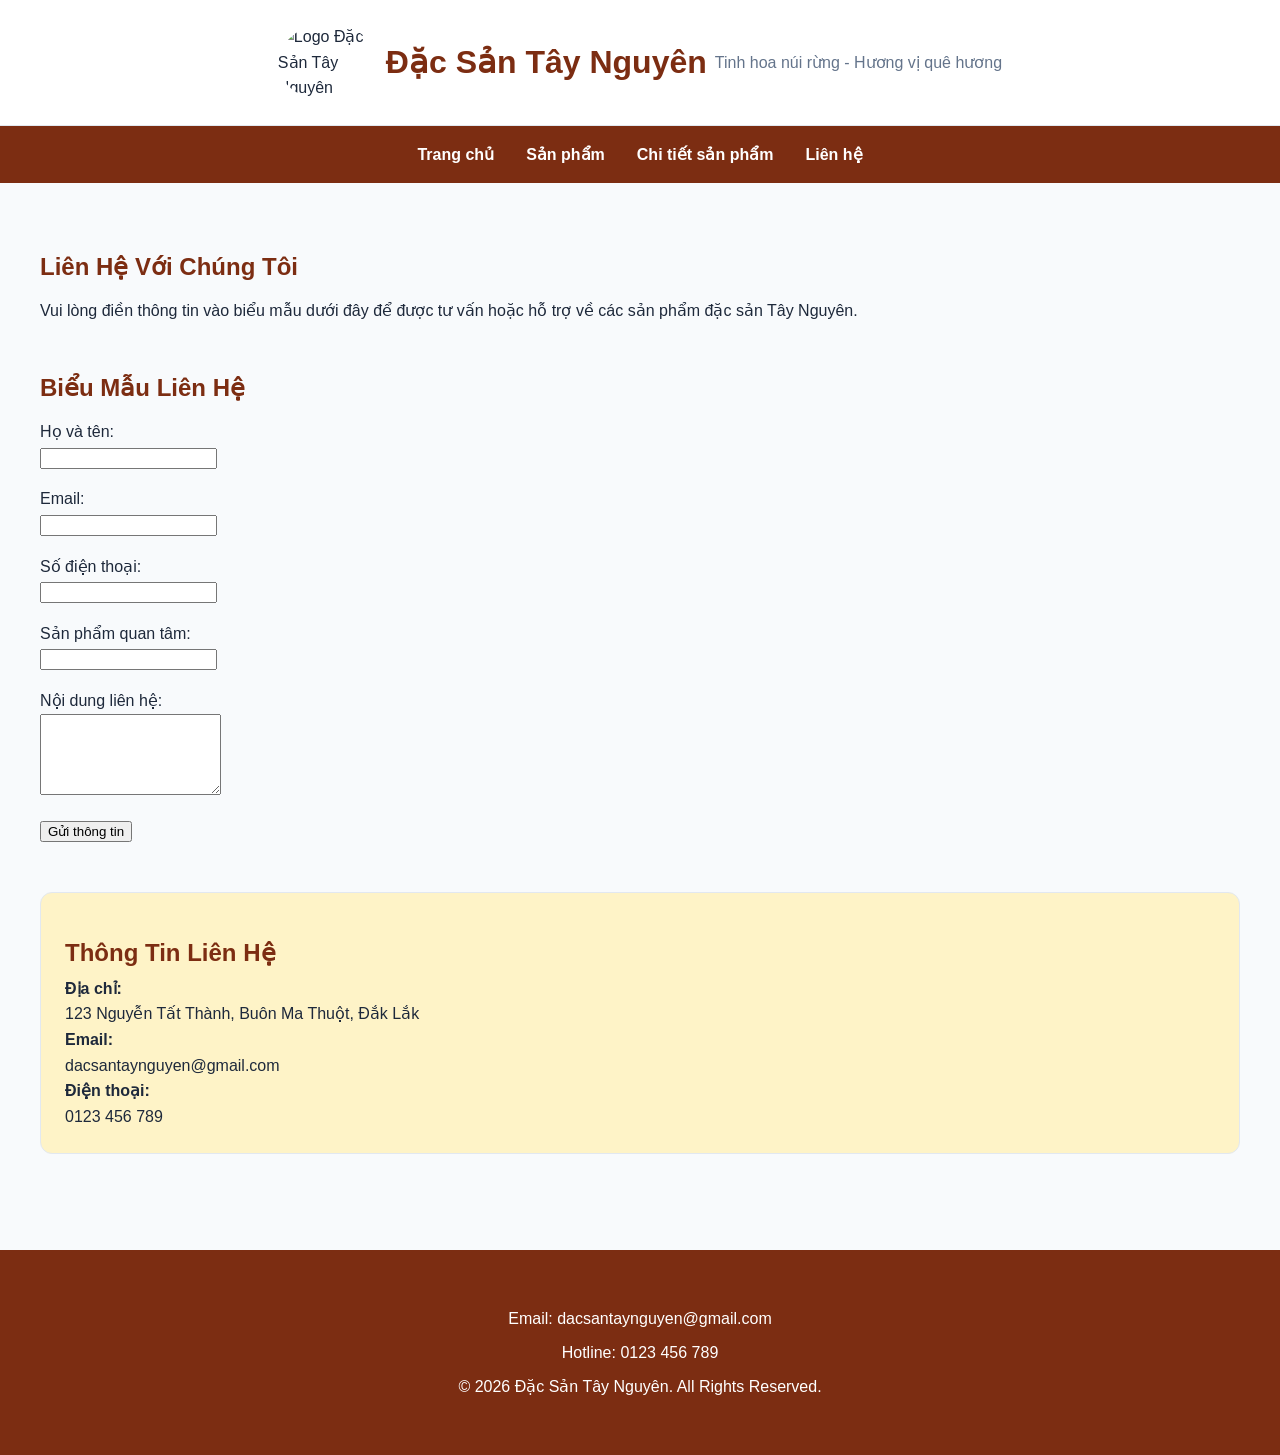
==== contact.html @ 44ef7fc2 "tạo trang thông tin liên hệ và cập nhật sửa lại các trang" ====
<!DOCTYPE html>
<html lang="vi">

<head>
    <meta charset="UTF-8">
    <meta name="viewport" content="width=device-width, initial-scale=1.0">
    <title>Liên Hệ - Đặc Sản Tây Nguyên</title>
    <meta name="description"
        content="Liên hệ tư vấn và đặt mua đặc sản Tây Nguyên chất lượng cao.">
    <link rel="stylesheet" href="css/style.css">
</head>

<body>

    <!-- Header -->
    <header>
        <img src="images/logo.png" alt="Logo Đặc Sản Tây Nguyên" width="100">
        <h1>Đặc Sản Tây Nguyên</h1>
        <p>Tinh hoa núi rừng - Hương vị quê hương</p>
    </header>

    <!-- Navigation -->
    <nav>
        <ul>
            <li><a href="index.html">Trang chủ</a></li>
            <li><a href="products.html">Sản phẩm</a></li>
            <li><a href="product-detail.html">Chi tiết sản phẩm</a></li>
            <li><a href="contact.html">Liên hệ</a></li>
        </ul>
    </nav>

    <!-- Main -->
    <main>

        <!-- Giới thiệu -->
        <section>
            <h1>Liên Hệ Với Chúng Tôi</h1>

            <p>
                Vui lòng điền thông tin vào biểu mẫu dưới đây để được tư vấn
                hoặc hỗ trợ về các sản phẩm đặc sản Tây Nguyên.
            </p>
        </section>

        <!-- Form liên hệ -->
        <section>
            <h2>Biểu Mẫu Liên Hệ</h2>

            <form action="#" method="post">

                <p>
                    <label for="fullname">Họ và tên:</label><br>
                    <input type="text" id="fullname" name="fullname" required>
                </p>

                <p>
                    <label for="email">Email:</label><br>
                    <input type="email" id="email" name="email" required>
                </p>

                <p>
                    <label for="phone">Số điện thoại:</label><br>
                    <input type="tel" id="phone" name="phone" required>
                </p>

                <p>
                    <label for="product">Sản phẩm quan tâm:</label><br>
                    <input type="text" id="product" name="product" required>
                </p>

                <p>
                    <label for="message">Nội dung liên hệ:</label><br>
                    <textarea id="message" name="message" rows="5" required></textarea>
                </p>

                <button type="submit">Gửi thông tin</button>

            </form>
        </section>

        <!-- Thông tin liên hệ -->
        <aside>
            <h2>Thông Tin Liên Hệ</h2>

            <p>
                <strong>Địa chỉ:</strong><br>
                123 Nguyễn Tất Thành, Buôn Ma Thuột, Đắk Lắk
            </p>

            <p>
                <strong>Email:</strong><br>
                dacsantaynguyen@gmail.com
            </p>

            <p>
                <strong>Điện thoại:</strong><br>
                0123 456 789
            </p>
        </aside>

    </main>

    <!-- Footer -->
    <footer>
        <p>Email: dacsantaynguyen@gmail.com</p>
        <p>Hotline: 0123 456 789</p>
        <p>&copy; 2026 Đặc Sản Tây Nguyên. All Rights Reserved.</p>
    </footer>

</body>

</html>
---- css/style.css ----
/* CSS VARIABLES - màu sắc, khoảng cách và bo góc */
:root {
    --color-primary: #7c2d12;
    --color-secondary: #16a34a;
    --color-background: #f8fafc;
    --color-surface: #ffffff;
    --color-text: #1e293b;
    --color-muted: #64748b;
    --color-border: #e2e8f0;

    --radius-md: 8px;
    --radius-lg: 12px;

    --space-sm: 8px;
    --space-md: 16px;
    --space-lg: 24px;
    --space-xl: 48px;
}


/* RESET - thiết lập kích thước phần tử */
* {
    box-sizing: border-box;
}


/* BODY - giao diện tổng thể */
body {
    margin: 0;
    font-family: Arial, Helvetica, sans-serif;
    line-height: 1.6;
    color: var(--color-text);
    background-color: var(--color-background);
}


/* HEADING - tiêu đề */
h1,
h2,
h3 {
    line-height: 1.3;
}

h1 {
    margin-bottom: var(--space-sm);
    color: var(--color-primary);
}

h2 {
    margin-bottom: var(--space-md);
    color: var(--color-primary);
}

h3 {
    margin-bottom: var(--space-sm);
}


/* IMAGE - hình ảnh */
img {
    display: block;
    max-width: 100%;
    height: auto;
}


/* LINK - liên kết */
a {
    color: var(--color-primary);
    text-decoration: none;
}

a:hover {
    color: var(--color-secondary);
}

a:focus-visible {
    outline: 2px solid var(--color-secondary);
    outline-offset: 2px;
}


/* HEADER - phần đầu trang */
header {
    display: flex;
    flex-direction: column;
    align-items: center;
    gap: var(--space-sm);

    padding: var(--space-lg) var(--space-md);

    text-align: center;
    background-color: var(--color-surface);
    border-bottom: 1px solid var(--color-border);
}

header img {
    width: 80px;
    border-radius: 50%;
}

header h1 {
    margin: 0;
}

header p {
    margin: 0;
    color: var(--color-muted);
}


/* NAVIGATION - menu điều hướng */
nav {
    background-color: var(--color-primary);
}

nav ul {
    display: flex;
    flex-direction: column;

    margin: 0;
    padding: 0;

    list-style: none;
}

nav li {
    text-align: center;
}

nav a {
    display: block;
    padding: var(--space-md);

    color: var(--color-surface);
    font-weight: bold;

    transition: background-color 0.2s ease;
}


/* HIỆU ỨNG MENU */
nav a:hover {
    color: var(--color-surface);
    background-color: var(--color-secondary);
}

nav a:focus-visible {
    color: var(--color-surface);
    background-color: var(--color-secondary);

    outline: 2px solid var(--color-surface);
    outline-offset: -2px;
}


/* MAIN - nội dung chính */
main {
    width: min(100% - 32px, 1200px);
    margin: 0 auto;
    padding: var(--space-lg) 0;
}

main > section,
main > aside {
    margin-bottom: var(--space-xl);
}


/* HERO - khu vực giới thiệu */
#hero {
    padding: var(--space-lg);

    text-align: center;

    background-color: var(--color-surface);
    border: 1px solid var(--color-border);
    border-radius: var(--radius-lg);
}

#hero img {
    width: 100%;
    margin-bottom: var(--space-md);
    border-radius: var(--radius-md);
}

#hero p {
    margin: 0;
    color: var(--color-muted);
}


/* SẢN PHẨM - bố cục danh sách */
#featured-products {
    display: grid;
    grid-template-columns: 1fr;
    gap: var(--space-lg);
}

#featured-products > h2 {
    grid-column: 1 / -1;
}


/* PRODUCT CARD - thẻ sản phẩm */
#featured-products article {
    display: flex;
    flex-direction: column;
    gap: var(--space-sm);

    padding: var(--space-md);

    background-color: var(--color-surface);
    border: 1px solid var(--color-border);
    border-radius: var(--radius-lg);

    transition:
        transform 0.2s ease,
        border-color 0.2s ease;
}


/* HIỆU ỨNG THẺ SẢN PHẨM */
#featured-products article:hover,
#featured-products article:focus-within {
    transform: translateY(-3px);
    border-color: var(--color-secondary);
}

#featured-products article h3 {
    color: var(--color-primary);
}

#featured-products article img {
    width: 100%;
    aspect-ratio: 4 / 3;
    object-fit: cover;
    border-radius: var(--radius-md);
}

#featured-products article p {
    margin: 0;
    color: var(--color-muted);
}


/* STORY - câu chuyện vùng miền */
#story {
    padding: var(--space-lg);

    background-color: var(--color-surface);
    border-left: 4px solid var(--color-secondary);
    border-radius: var(--radius-md);
}


/* ASIDE - tin nổi bật */
aside {
    padding: var(--space-lg);

    background-color: #fef3c7;
    border: 1px solid var(--color-border);
    border-radius: var(--radius-lg);
}

aside h2 {
    margin-bottom: var(--space-sm);
}

aside p {
    margin: 0;
}


/* QUALITY - cam kết chất lượng */
#quality {
    padding: var(--space-lg);

    background-color: var(--color-surface);
    border: 1px solid var(--color-border);
    border-radius: var(--radius-lg);
}

#quality ul {
    margin: 0;
    padding-left: var(--space-lg);
}

#quality li {
    margin-bottom: var(--space-sm);
}

#quality li::marker {
    color: var(--color-secondary);
}


/* FOOTER - chân trang */
footer {
    padding: var(--space-xl) var(--space-md);

    text-align: center;

    color: var(--color-surface);
    background-color: var(--color-primary);
}

footer h2 {
    color: var(--color-surface);
}

footer p {
    margin: var(--space-sm) 0;
}


/* ANIMATION - animation cơ bản */
@keyframes fade-in {
    from {
        opacity: 0;
    }

    to {
        opacity: 1;
    }
}


/* TABLET - mở rộng bố cục */
@media (min-width: 600px) {

    header {
        flex-direction: row;
        justify-content: center;
        text-align: left;
    }

    header img {
        width: 90px;
    }

    nav ul {
        flex-direction: row;
        justify-content: center;
    }

    #featured-products {
        grid-template-columns: repeat(2, 1fr);
    }
}


/* DESKTOP - mở rộng bố cục */
@media (min-width: 900px) {

    header {
        padding: var(--space-lg) var(--space-xl);
    }

    header img {
        width: 100px;
    }

    main {
        padding: var(--space-xl) 0;
    }

    #hero {
        padding: var(--space-xl);
    }

    #featured-products {
        grid-template-columns: repeat(3, 1fr);
    }

    #featured-products article {
        padding: var(--space-lg);
    }
}


/* GIẢM CHUYỂN ĐỘNG - hỗ trợ người dùng nhạy cảm với animation */
@media (prefers-reduced-motion: reduce) {

    *,
    *::before,
    *::after {
        animation: none !important;
        transition: none !important;
    }
}
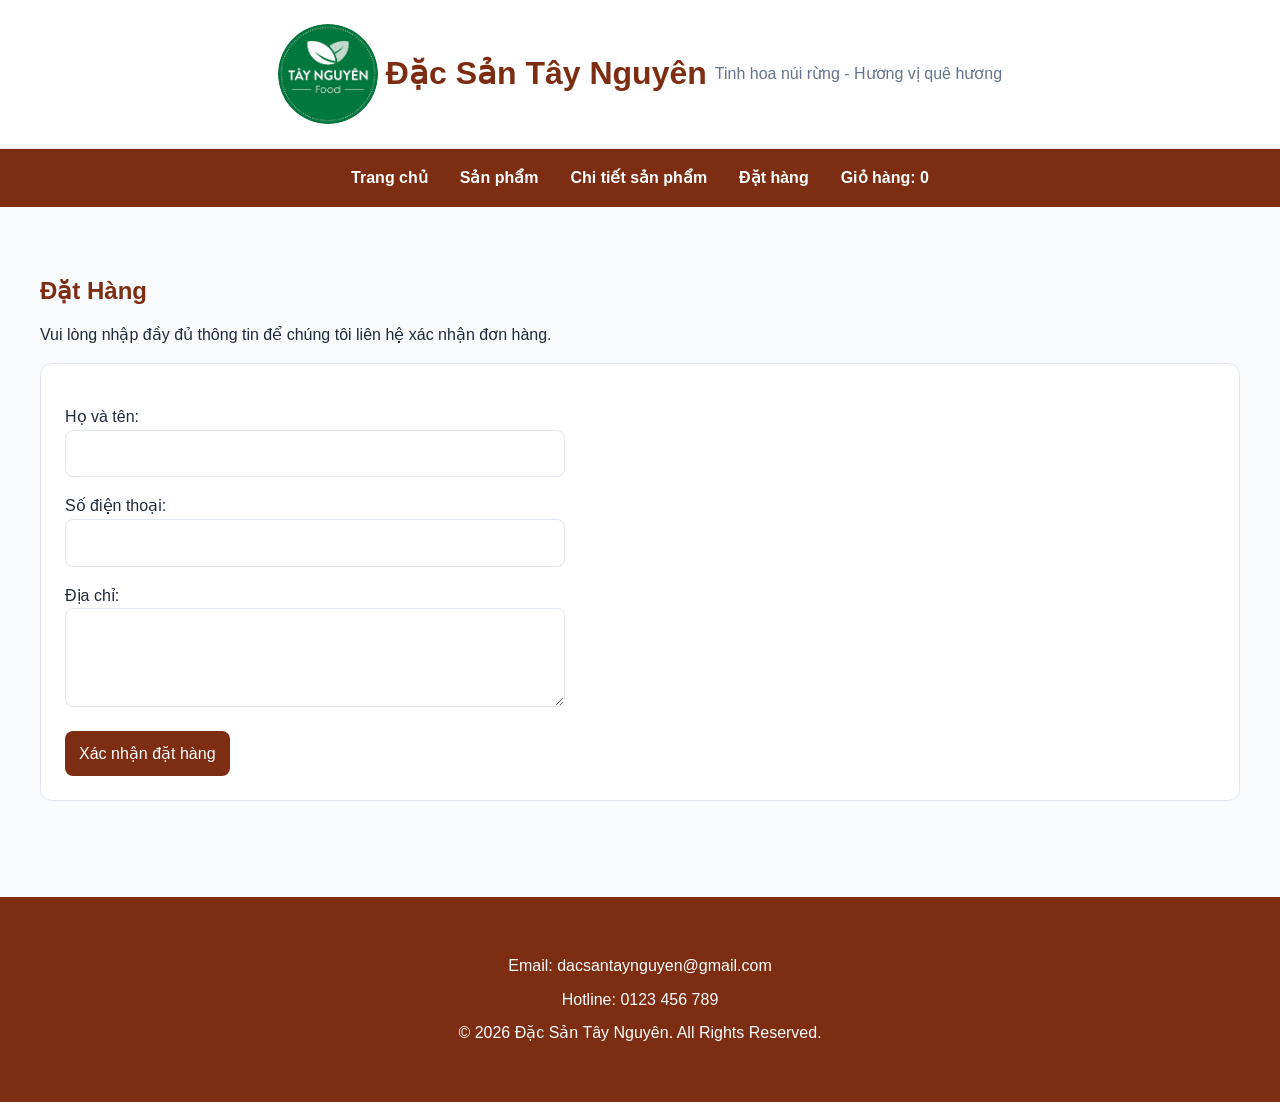
==== commit 04d7fec8: "Add JS + validation" ====
--- a/contact.html
+++ b/contact.html
@@ -1,112 +1,58 @@
 <!DOCTYPE html>
 <html lang="vi">
-
 <head>
     <meta charset="UTF-8">
     <meta name="viewport" content="width=device-width, initial-scale=1.0">
-    <title>Liên Hệ - Đặc Sản Tây Nguyên</title>
-    <meta name="description"
-        content="Liên hệ tư vấn và đặt mua đặc sản Tây Nguyên chất lượng cao.">
+    <title>Đặt Hàng - Đặc Sản Tây Nguyên</title>
+    <meta name="description" content="Đặt hàng đặc sản Tây Nguyên">
     <link rel="stylesheet" href="css/style.css">
 </head>
-
 <body>
-
-    <!-- Header -->
     <header>
-        <img src="images/logo.png" alt="Logo Đặc Sản Tây Nguyên" width="100">
+        <img src="images/logo tn2.jpg" alt="Logo Đặc Sản Tây Nguyên" width="100">
         <h1>Đặc Sản Tây Nguyên</h1>
         <p>Tinh hoa núi rừng - Hương vị quê hương</p>
     </header>
 
-    <!-- Navigation -->
     <nav>
         <ul>
             <li><a href="index.html">Trang chủ</a></li>
             <li><a href="products.html">Sản phẩm</a></li>
             <li><a href="product-detail.html">Chi tiết sản phẩm</a></li>
-            <li><a href="contact.html">Liên hệ</a></li>
+            <li><a href="contact.html">Đặt hàng</a></li>
+            <li><span class="cart-info">Giỏ hàng: <strong id="cart-count">0</strong></span></li>
         </ul>
     </nav>
 
-    <!-- Main -->
     <main>
+        <section>
+            <h1>Đặt Hàng</h1>
+            <p>Vui lòng nhập đầy đủ thông tin để chúng tôi liên hệ xác nhận đơn hàng.</p>
 
-        <!-- Giới thiệu -->
-        <section>
-            <h1>Liên Hệ Với Chúng Tôi</h1>
-
-            <p>
-                Vui lòng điền thông tin vào biểu mẫu dưới đây để được tư vấn
-                hoặc hỗ trợ về các sản phẩm đặc sản Tây Nguyên.
-            </p>
-        </section>
-
-        <!-- Form liên hệ -->
-        <section>
-            <h2>Biểu Mẫu Liên Hệ</h2>
-
-            <form action="#" method="post">
-
+            <form id="order-form" action="#" method="post">
                 <p>
                     <label for="fullname">Họ và tên:</label><br>
                     <input type="text" id="fullname" name="fullname" required>
                 </p>
-
-                <p>
-                    <label for="email">Email:</label><br>
-                    <input type="email" id="email" name="email" required>
-                </p>
-
                 <p>
                     <label for="phone">Số điện thoại:</label><br>
                     <input type="tel" id="phone" name="phone" required>
                 </p>
-
                 <p>
-                    <label for="product">Sản phẩm quan tâm:</label><br>
-                    <input type="text" id="product" name="product" required>
+                    <label for="address">Địa chỉ:</label><br>
+                    <textarea id="address" name="address" rows="3" required></textarea>
                 </p>
-
-                <p>
-                    <label for="message">Nội dung liên hệ:</label><br>
-                    <textarea id="message" name="message" rows="5" required></textarea>
-                </p>
-
-                <button type="submit">Gửi thông tin</button>
-
+                <button type="submit">Xác nhận đặt hàng</button>
             </form>
         </section>
-
-        <!-- Thông tin liên hệ -->
-        <aside>
-            <h2>Thông Tin Liên Hệ</h2>
-
-            <p>
-                <strong>Địa chỉ:</strong><br>
-                123 Nguyễn Tất Thành, Buôn Ma Thuột, Đắk Lắk
-            </p>
-
-            <p>
-                <strong>Email:</strong><br>
-                dacsantaynguyen@gmail.com
-            </p>
-
-            <p>
-                <strong>Điện thoại:</strong><br>
-                0123 456 789
-            </p>
-        </aside>
-
     </main>
 
-    <!-- Footer -->
     <footer>
         <p>Email: dacsantaynguyen@gmail.com</p>
         <p>Hotline: 0123 456 789</p>
         <p>&copy; 2026 Đặc Sản Tây Nguyên. All Rights Reserved.</p>
     </footer>
 
+    <script src="js/main.js"></script>
 </body>
-
-</html>+</html>
--- a/css/style.css
+++ b/css/style.css
@@ -388,4 +388,128 @@
         animation: none !important;
         transition: none !important;
     }
-}+}
+/* JAVASCRIPT PRODUCT LIST */
+.product-filter {
+    display: flex;
+    flex-wrap: wrap;
+    gap: var(--space-sm);
+    align-items: center;
+    padding: var(--space-md);
+    margin-top: var(--space-lg);
+    background-color: var(--color-surface);
+    border: 1px solid var(--color-border);
+    border-radius: var(--radius-lg);
+}
+
+.product-filter input,
+.product-filter select,
+#order-form input,
+#order-form textarea {
+    padding: 10px;
+    border: 1px solid var(--color-border);
+    border-radius: var(--radius-md);
+    font: inherit;
+}
+
+.product-filter input {
+    min-width: 220px;
+}
+
+.product-list {
+    display: grid;
+    grid-template-columns: 1fr;
+    gap: var(--space-lg);
+}
+
+.product-card {
+    display: flex;
+    flex-direction: column;
+    gap: var(--space-sm);
+    padding: var(--space-md);
+    background-color: var(--color-surface);
+    border: 1px solid var(--color-border);
+    border-radius: var(--radius-lg);
+}
+
+.product-card img {
+    width: 100%;
+    aspect-ratio: 4 / 3;
+    object-fit: cover;
+    border-radius: var(--radius-md);
+}
+
+.product-card h2,
+.product-card p {
+    margin: 0;
+}
+
+.product-card p {
+    color: var(--color-muted);
+}
+
+.product-actions {
+    display: flex;
+    flex-wrap: wrap;
+    gap: var(--space-sm);
+    margin-top: auto;
+}
+
+button {
+    padding: 10px 14px;
+    border: 0;
+    border-radius: var(--radius-md);
+    color: var(--color-surface);
+    background-color: var(--color-primary);
+    cursor: pointer;
+    font: inherit;
+}
+
+button:hover {
+    background-color: var(--color-secondary);
+}
+
+.cart-info {
+    display: block;
+    padding: var(--space-md);
+    color: var(--color-surface);
+    font-weight: bold;
+}
+
+.detail-image {
+    width: min(100%, 450px);
+    margin-bottom: var(--space-lg);
+    border-radius: var(--radius-md);
+}
+
+#product-detail article,
+#order-form {
+    padding: var(--space-lg);
+    background-color: var(--color-surface);
+    border: 1px solid var(--color-border);
+    border-radius: var(--radius-lg);
+}
+
+#order-form input,
+#order-form textarea {
+    width: min(100%, 500px);
+}
+
+.no-result {
+    padding: var(--space-lg);
+    background-color: var(--color-surface);
+    border: 1px solid var(--color-border);
+    border-radius: var(--radius-lg);
+}
+
+@media (min-width: 600px) {
+    .product-list {
+        grid-template-columns: repeat(2, 1fr);
+    }
+}
+
+@media (min-width: 900px) {
+    .product-list {
+        grid-template-columns: repeat(3, 1fr);
+    }
+}
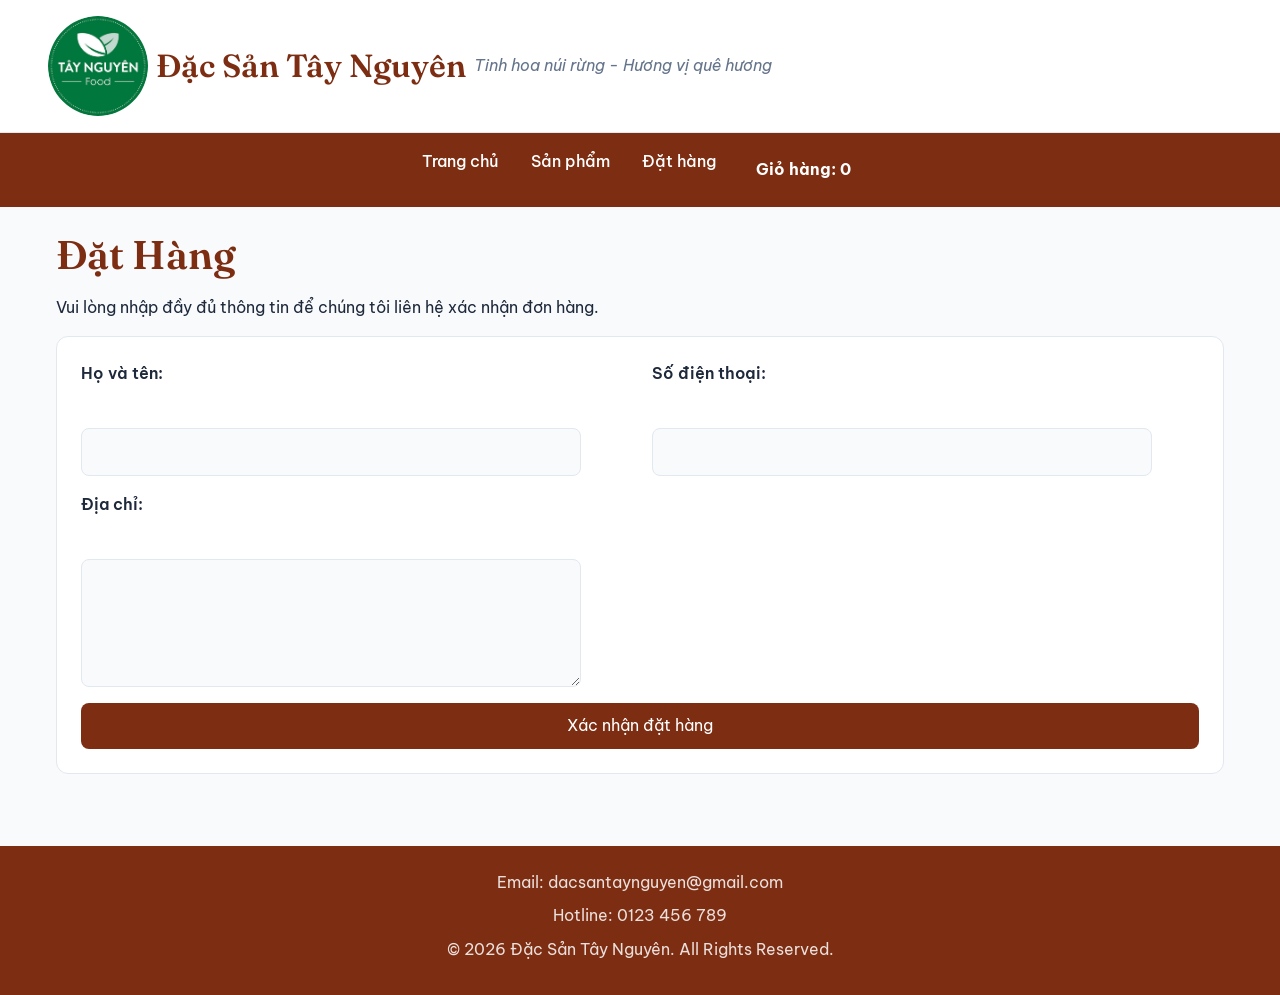
==== commit f8dde6f6: "Sửa navbar" ====
--- a/contact.html
+++ b/contact.html
@@ -18,7 +18,6 @@
         <ul>
             <li><a href="index.html">Trang chủ</a></li>
             <li><a href="products.html">Sản phẩm</a></li>
-            <li><a href="product-detail.html">Chi tiết sản phẩm</a></li>
             <li><a href="contact.html">Đặt hàng</a></li>
             <li><span class="cart-info">Giỏ hàng: <strong id="cart-count">0</strong></span></li>
         </ul>
--- a/css/style.css
+++ b/css/style.css
@@ -1,4 +1,11 @@
-/* CSS VARIABLES - màu sắc, khoảng cách và bo góc */
+/* ==========================================================================
+   Đặc Sản Tây Nguyên — style.css
+   Base stylesheet: tokens, reset, typography, header, nav, hero,
+   product cards, forms, footer. Mobile-first; see min-width queries.
+   ========================================================================== */
+
+@import url('https://fonts.googleapis.com/css2?family=Fraunces:opsz,wght@9..144,500;9..144,600;9..144,700&family=Be+Vietnam+Pro:wght@400;500;600;700&display=swap');
+
 :root {
     --color-primary: #7c2d12;
     --color-secondary: #16a34a;
@@ -15,63 +22,85 @@
     --space-md: 16px;
     --space-lg: 24px;
     --space-xl: 48px;
-}
-
-
-/* RESET - thiết lập kích thước phần tử */
-* {
+
+    --font-heading: 'Fraunces', Georgia, 'Times New Roman', serif;
+    --font-body: 'Be Vietnam Pro', -apple-system, BlinkMacSystemFont, 'Segoe UI', sans-serif;
+
+    --ease-standard: cubic-bezier(0.4, 0, 0.2, 1);
+}
+
+/* --------------------------------------------------------------------
+   Reset & box model
+   -------------------------------------------------------------------- */
+*,
+*::before,
+*::after {
     box-sizing: border-box;
 }
 
-
-/* BODY - giao diện tổng thể */
+html {
+    scroll-behavior: smooth;
+}
+
 body {
     margin: 0;
-    font-family: Arial, Helvetica, sans-serif;
+    background-color: var(--color-background);
+    color: var(--color-text);
+    font-family: var(--font-body);
+    font-size: 16px;
     line-height: 1.6;
+    -webkit-font-smoothing: antialiased;
+}
+
+/* --------------------------------------------------------------------
+   Typography
+   -------------------------------------------------------------------- */
+h1, h2, h3, h4 {
+    font-family: var(--font-heading);
+    color: var(--color-primary);
+    line-height: 1.2;
+    margin: 0 0 var(--space-md);
+    font-weight: 600;
+}
+
+h1 { font-size: clamp(1.75rem, 4vw, 2.5rem); }
+h2 { font-size: clamp(1.35rem, 3vw, 1.75rem); }
+h3 { font-size: 1.1rem; }
+
+p {
+    margin: 0 0 var(--space-md);
+    max-width: 68ch;
     color: var(--color-text);
-    background-color: var(--color-background);
-}
-
-
-/* HEADING - tiêu đề */
-h1,
-h2,
-h3 {
-    line-height: 1.3;
-}
-
-h1 {
-    margin-bottom: var(--space-sm);
-    color: var(--color-primary);
-}
-
-h2 {
-    margin-bottom: var(--space-md);
-    color: var(--color-primary);
-}
-
-h3 {
-    margin-bottom: var(--space-sm);
-}
-
-
-/* IMAGE - hình ảnh */
+}
+
+ul {
+    padding-left: 1.1em;
+}
+
+/* --------------------------------------------------------------------
+   Images
+   -------------------------------------------------------------------- */
 img {
-    display: block;
     max-width: 100%;
     height: auto;
-}
-
-
-/* LINK - liên kết */
+    display: block;
+    border-radius: var(--radius-md);
+}
+
+/* --------------------------------------------------------------------
+   Links
+   -------------------------------------------------------------------- */
 a {
     color: var(--color-primary);
     text-decoration: none;
-}
-
-a:hover {
+    font-weight: 600;
+    transition: color 0.2s var(--ease-standard);
+}
+
+a:hover,
+a:focus-visible {
     color: var(--color-secondary);
+    text-decoration: underline;
 }
 
 a:focus-visible {
@@ -79,86 +108,143 @@
     outline-offset: 2px;
 }
 
-
-/* HEADER - phần đầu trang */
+/* --------------------------------------------------------------------
+   Buttons
+   -------------------------------------------------------------------- */
+button,
+.btn {
+    display: inline-flex;
+    align-items: center;
+    justify-content: center;
+    gap: var(--space-sm);
+    padding: 0.75em 1.5em;
+    border: 2px solid var(--color-primary);
+    border-radius: var(--radius-md);
+    background-color: var(--color-primary);
+    color: #fff;
+    font-family: var(--font-body);
+    font-size: 0.95rem;
+    font-weight: 600;
+    cursor: pointer;
+    transition: transform 0.15s var(--ease-standard),
+                background-color 0.2s var(--ease-standard),
+                box-shadow 0.2s var(--ease-standard);
+}
+
+button:hover,
+.btn:hover {
+    background-color: #601f0c;
+    transform: translateY(-2px);
+    box-shadow: 0 6px 14px rgba(124, 45, 18, 0.25);
+}
+
+button:focus-visible,
+.btn:focus-visible {
+    outline: 3px solid var(--color-secondary);
+    outline-offset: 2px;
+}
+
+button:active,
+.btn:active {
+    transform: translateY(0);
+}
+
+button + button {
+    margin-left: 0;
+}
+
+/* --------------------------------------------------------------------
+   Header (Flexbox)
+   -------------------------------------------------------------------- */
 header {
     display: flex;
     flex-direction: column;
     align-items: center;
     gap: var(--space-sm);
-
+    text-align: center;
     padding: var(--space-lg) var(--space-md);
-
-    text-align: center;
     background-color: var(--color-surface);
     border-bottom: 1px solid var(--color-border);
 }
 
 header img {
-    width: 80px;
     border-radius: 50%;
 }
 
 header h1 {
     margin: 0;
+    font-size: clamp(1.5rem, 5vw, 2rem);
 }
 
 header p {
     margin: 0;
     color: var(--color-muted);
-}
-
-
-/* NAVIGATION - menu điều hướng */
+    font-style: italic;
+}
+
+@media (min-width: 700px) {
+    header {
+        flex-direction: row;
+        text-align: left;
+        justify-content: flex-start;
+        padding: var(--space-md) var(--space-xl);
+    }
+}
+
+/* --------------------------------------------------------------------
+   Navigation (Flexbox)
+   -------------------------------------------------------------------- */
 nav {
     background-color: var(--color-primary);
 }
 
 nav ul {
+    list-style: none;
+    margin: 0;
+    padding: var(--space-sm) var(--space-md);
     display: flex;
     flex-direction: column;
-
-    margin: 0;
-    padding: 0;
-
-    list-style: none;
-}
-
-nav li {
-    text-align: center;
+    gap: var(--space-sm);
 }
 
 nav a {
     display: block;
-    padding: var(--space-md);
-
-    color: var(--color-surface);
-    font-weight: bold;
-
-    transition: background-color 0.2s ease;
-}
-
-
-/* HIỆU ỨNG MENU */
-nav a:hover {
-    color: var(--color-surface);
-    background-color: var(--color-secondary);
-}
-
+    color: #fff;
+    font-weight: 500;
+    padding: var(--space-sm);
+    border-radius: var(--radius-md);
+    transition: background-color 0.2s var(--ease-standard);
+}
+
+nav a:hover,
 nav a:focus-visible {
-    color: var(--color-surface);
-    background-color: var(--color-secondary);
-
-    outline: 2px solid var(--color-surface);
+    background-color: rgba(255, 255, 255, 0.15);
+    color: #fff;
+    text-decoration: none;
+}
+
+nav a:focus-visible {
+    outline: 2px solid #fff;
     outline-offset: -2px;
 }
 
-
-/* MAIN - nội dung chính */
+@media (min-width: 700px) {
+    nav ul {
+        flex-direction: row;
+        justify-content: center;
+        gap: var(--space-md);
+        padding: var(--space-sm) var(--space-xl);
+    }
+}
+
+/* --------------------------------------------------------------------
+   Main layout wrapper
+   -------------------------------------------------------------------- */
 main {
-    width: min(100% - 32px, 1200px);
+    display: block;
+    max-width: 1200px;
     margin: 0 auto;
-    padding: var(--space-lg) 0;
+    padding: var(--space-lg) var(--space-md);
 }
 
 main > section,
@@ -166,31 +252,37 @@
     margin-bottom: var(--space-xl);
 }
 
-
-/* HERO - khu vực giới thiệu */
+/* --------------------------------------------------------------------
+   Hero section
+   -------------------------------------------------------------------- */
 #hero {
+    background-color: var(--color-surface);
+    border-radius: var(--radius-lg);
     padding: var(--space-lg);
-
     text-align: center;
-
-    background-color: var(--color-surface);
-    border: 1px solid var(--color-border);
-    border-radius: var(--radius-lg);
+    animation: fade-in-up 0.6s var(--ease-standard) both;
 }
 
 #hero img {
-    width: 100%;
-    margin-bottom: var(--space-md);
-    border-radius: var(--radius-md);
+    margin: var(--space-md) auto;
+    border-radius: var(--radius-lg);
 }
 
 #hero p {
-    margin: 0;
+    margin: var(--space-md) auto 0;
     color: var(--color-muted);
 }
 
-
-/* SẢN PHẨM - bố cục danh sách */
+@media (min-width: 700px) {
+    #hero {
+        padding: var(--space-xl);
+    }
+}
+
+/* --------------------------------------------------------------------
+   Featured products / product cards
+   -------------------------------------------------------------------- */
+
 #featured-products {
     display: grid;
     grid-template-columns: 1fr;
@@ -201,192 +293,186 @@
     grid-column: 1 / -1;
 }
 
-
-/* PRODUCT CARD - thẻ sản phẩm */
 #featured-products article {
     display: flex;
     flex-direction: column;
     gap: var(--space-sm);
 
+    background-color: var(--color-surface);
+    border: 1px solid var(--color-border);
+    border-radius: var(--radius-lg);
     padding: var(--space-md);
 
-    background-color: var(--color-surface);
-    border: 1px solid var(--color-border);
-    border-radius: var(--radius-lg);
-
     transition:
-        transform 0.2s ease,
-        border-color 0.2s ease;
-}
-
-
-/* HIỆU ỨNG THẺ SẢN PHẨM */
+        transform 0.2s var(--ease-standard),
+        box-shadow 0.2s var(--ease-standard);
+}
+
 #featured-products article:hover,
 #featured-products article:focus-within {
-    transform: translateY(-3px);
-    border-color: var(--color-secondary);
-}
-
-#featured-products article h3 {
-    color: var(--color-primary);
+    transform: translateY(-4px);
+    box-shadow: 0 10px 24px rgba(30, 41, 59, 0.1);
 }
 
 #featured-products article img {
     width: 100%;
     aspect-ratio: 4 / 3;
     object-fit: cover;
-    border-radius: var(--radius-md);
-}
-
-#featured-products article p {
+}
+
+
+/* Tablet */
+
+@media (min-width: 640px) {
+    #featured-products {
+        grid-template-columns: repeat(3, minmax(0, 1fr));
+    }
+}
+
+/* --------------------------------------------------------------------
+   Story section
+   -------------------------------------------------------------------- */
+#story {
+    background-color: var(--color-surface);
+    border: 1px solid var(--color-border);
+    border-left: 4px solid var(--color-secondary);
+    border-radius: var(--radius-lg);
+    padding: var(--space-lg);
+}
+
+#story p {
+    max-width: none;
+    margin-bottom: 0;
+    color: var(--color-muted);
+}
+
+/* --------------------------------------------------------------------
+   Aside / news badge
+   -------------------------------------------------------------------- */
+aside {
+    background-color: #ecfdf5;
+    border: 1px solid var(--color-secondary);
+    border-radius: var(--radius-lg);
+    padding: var(--space-md);
+}
+
+/* --------------------------------------------------------------------
+   Forms
+   -------------------------------------------------------------------- */
+form {
+    display: flex;
+    flex-direction: column;
+    gap: var(--space-md);
+    background-color: var(--color-surface);
+    border: 1px solid var(--color-border);
+    border-radius: var(--radius-lg);
+    padding: var(--space-lg);
+}
+
+form p {
+    max-width: none;
     margin: 0;
-    color: var(--color-muted);
-}
-
-
-/* STORY - câu chuyện vùng miền */
-#story {
-    padding: var(--space-lg);
-
-    background-color: var(--color-surface);
-    border-left: 4px solid var(--color-secondary);
-    border-radius: var(--radius-md);
-}
-
-
-/* ASIDE - tin nổi bật */
-aside {
-    padding: var(--space-lg);
-
-    background-color: #fef3c7;
-    border: 1px solid var(--color-border);
-    border-radius: var(--radius-lg);
-}
-
-aside h2 {
-    margin-bottom: var(--space-sm);
-}
-
-aside p {
-    margin: 0;
-}
-
-
-/* QUALITY - cam kết chất lượng */
-#quality {
-    padding: var(--space-lg);
-
-    background-color: var(--color-surface);
-    border: 1px solid var(--color-border);
-    border-radius: var(--radius-lg);
-}
-
-#quality ul {
-    margin: 0;
-    padding-left: var(--space-lg);
-}
-
-#quality li {
-    margin-bottom: var(--space-sm);
-}
-
-#quality li::marker {
-    color: var(--color-secondary);
-}
-
-
-/* FOOTER - chân trang */
+    display: flex;
+    flex-direction: column;
+    gap: var(--space-sm);
+}
+
+label {
+    font-weight: 600;
+    color: var(--color-text);
+}
+
+input,
+textarea {
+    font-family: var(--font-body);
+    font-size: 1rem;
+    padding: 0.7em 0.9em;
+    border: 1px solid var(--color-border);
+    border-radius: var(--radius-md);
+    background-color: var(--color-background);
+    color: var(--color-text);
+    transition: border-color 0.2s var(--ease-standard),
+                box-shadow 0.2s var(--ease-standard);
+}
+
+input:focus,
+textarea:focus {
+    outline: none;
+    border-color: var(--color-secondary);
+    box-shadow: 0 0 0 3px rgba(22, 163, 74, 0.2);
+}
+
+textarea {
+    resize: vertical;
+    min-height: 8em;
+}
+
+form button {
+    align-self: flex-start;
+}
+
+@media (min-width: 700px) {
+    form {
+        display: grid;
+        grid-template-columns: 1fr 1fr;
+        gap: var(--space-md) var(--space-lg);
+    }
+
+    form p:has(textarea),
+    form button {
+        grid-column: 1 / -1;
+    }
+}
+
+/* --------------------------------------------------------------------
+   Footer
+   -------------------------------------------------------------------- */
 footer {
-    padding: var(--space-xl) var(--space-md);
-
+    background-color: var(--color-primary);
+    color: #fff;
     text-align: center;
-
-    color: var(--color-surface);
-    background-color: var(--color-primary);
+    padding: var(--space-lg) var(--space-md);
+}
+
+footer p {
+    max-width: none;
+    margin: 0 0 var(--space-sm);
+    color: rgba(255, 255, 255, 0.85);
 }
 
 footer h2 {
-    color: var(--color-surface);
-}
-
-footer p {
-    margin: var(--space-sm) 0;
-}
-
-
-/* ANIMATION - animation cơ bản */
-@keyframes fade-in {
+    color: #fff;
+}
+
+/* --------------------------------------------------------------------
+   Animation
+   -------------------------------------------------------------------- */
+@keyframes fade-in-up {
     from {
         opacity: 0;
-    }
-
+        transform: translateY(16px);
+    }
     to {
         opacity: 1;
-    }
-}
-
-
-/* TABLET - mở rộng bố cục */
-@media (min-width: 600px) {
-
-    header {
-        flex-direction: row;
-        justify-content: center;
-        text-align: left;
-    }
-
-    header img {
-        width: 90px;
-    }
-
-    nav ul {
-        flex-direction: row;
-        justify-content: center;
-    }
-
-    #featured-products {
-        grid-template-columns: repeat(2, 1fr);
-    }
-}
-
-
-/* DESKTOP - mở rộng bố cục */
-@media (min-width: 900px) {
-
-    header {
-        padding: var(--space-lg) var(--space-xl);
-    }
-
-    header img {
-        width: 100px;
-    }
-
-    main {
-        padding: var(--space-xl) 0;
-    }
-
-    #hero {
-        padding: var(--space-xl);
-    }
-
-    #featured-products {
-        grid-template-columns: repeat(3, 1fr);
-    }
-
-    #featured-products article {
-        padding: var(--space-lg);
-    }
-}
-
-
-/* GIẢM CHUYỂN ĐỘNG - hỗ trợ người dùng nhạy cảm với animation */
+        transform: translateY(0);
+    }
+}
+
+/* --------------------------------------------------------------------
+   Reduced motion
+   -------------------------------------------------------------------- */
 @media (prefers-reduced-motion: reduce) {
+    html {
+        scroll-behavior: auto;
+    }
 
     *,
     *::before,
     *::after {
-        animation: none !important;
-        transition: none !important;
+        animation-duration: 0.001ms !important;
+        animation-iteration-count: 1 !important;
+        transition-duration: 0.001ms !important;
+        scroll-behavior: auto !important;
     }
 }
 /* JAVASCRIPT PRODUCT LIST */
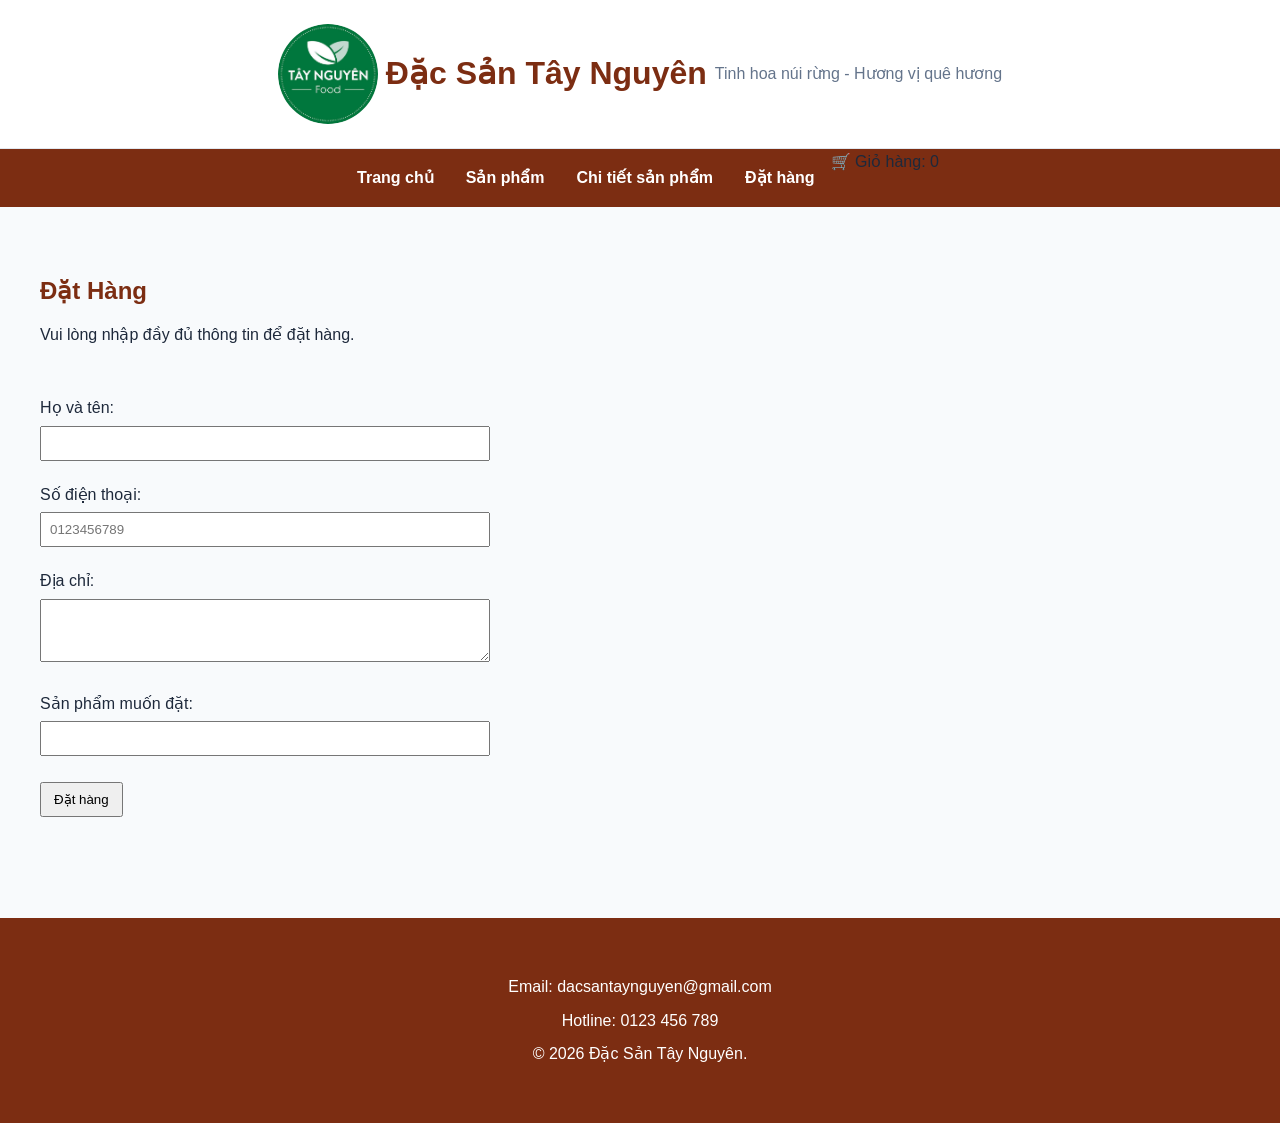
==== commit 66a85fe8: "Sửa thành thuần JS (no JSON)" ====
--- a/contact.html
+++ b/contact.html
@@ -4,54 +4,57 @@
     <meta charset="UTF-8">
     <meta name="viewport" content="width=device-width, initial-scale=1.0">
     <title>Đặt Hàng - Đặc Sản Tây Nguyên</title>
-    <meta name="description" content="Đặt hàng đặc sản Tây Nguyên">
     <link rel="stylesheet" href="css/style.css">
 </head>
 <body>
-    <header>
-        <img src="images/logo tn2.jpg" alt="Logo Đặc Sản Tây Nguyên" width="100">
-        <h1>Đặc Sản Tây Nguyên</h1>
-        <p>Tinh hoa núi rừng - Hương vị quê hương</p>
-    </header>
+<header>
+    <img src="images/logo tn2.jpg" alt="Logo Đặc Sản Tây Nguyên" width="100">
+    <h1>Đặc Sản Tây Nguyên</h1>
+    <p>Tinh hoa núi rừng - Hương vị quê hương</p>
+</header>
+<nav>
+    <ul>
+        <li><a href="index.html">Trang chủ</a></li>
+        <li><a href="products.html">Sản phẩm</a></li>
+        <li><a href="product-detail.html">Chi tiết sản phẩm</a></li>
+        <li><a href="contact.html">Đặt hàng</a></li>
+        <li>🛒 Giỏ hàng: <span id="cart-count">0</span></li>
+    </ul>
+</nav>
+<main>
+    <section>
+        <h1>Đặt Hàng</h1>
+        <p>Vui lòng nhập đầy đủ thông tin để đặt hàng.</p>
+    </section>
 
-    <nav>
-        <ul>
-            <li><a href="index.html">Trang chủ</a></li>
-            <li><a href="products.html">Sản phẩm</a></li>
-            <li><a href="contact.html">Đặt hàng</a></li>
-            <li><span class="cart-info">Giỏ hàng: <strong id="cart-count">0</strong></span></li>
-        </ul>
-    </nav>
-
-    <main>
-        <section>
-            <h1>Đặt Hàng</h1>
-            <p>Vui lòng nhập đầy đủ thông tin để chúng tôi liên hệ xác nhận đơn hàng.</p>
-
-            <form id="order-form" action="#" method="post">
-                <p>
-                    <label for="fullname">Họ và tên:</label><br>
-                    <input type="text" id="fullname" name="fullname" required>
-                </p>
-                <p>
-                    <label for="phone">Số điện thoại:</label><br>
-                    <input type="tel" id="phone" name="phone" required>
-                </p>
-                <p>
-                    <label for="address">Địa chỉ:</label><br>
-                    <textarea id="address" name="address" rows="3" required></textarea>
-                </p>
-                <button type="submit">Xác nhận đặt hàng</button>
-            </form>
-        </section>
-    </main>
-
-    <footer>
-        <p>Email: dacsantaynguyen@gmail.com</p>
-        <p>Hotline: 0123 456 789</p>
-        <p>&copy; 2026 Đặc Sản Tây Nguyên. All Rights Reserved.</p>
-    </footer>
-
-    <script src="js/main.js"></script>
+    <section>
+        <form id="order-form">
+            <p>
+                <label for="fullname">Họ và tên:</label><br>
+                <input type="text" id="fullname" name="fullname">
+            </p>
+            <p>
+                <label for="phone">Số điện thoại:</label><br>
+                <input type="tel" id="phone" name="phone" placeholder="0123456789">
+            </p>
+            <p>
+                <label for="address">Địa chỉ:</label><br>
+                <textarea id="address" name="address" rows="3"></textarea>
+            </p>
+            <p>
+                <label for="product">Sản phẩm muốn đặt:</label><br>
+                <input type="text" id="product" name="product">
+            </p>
+            <button type="submit">Đặt hàng</button>
+            <p id="form-message"></p>
+        </form>
+    </section>
+</main>
+<footer>
+    <p>Email: dacsantaynguyen@gmail.com</p>
+    <p>Hotline: 0123 456 789</p>
+    <p>&copy; 2026 Đặc Sản Tây Nguyên.</p>
+</footer>
+<script src="js/main.js"></script>
 </body>
 </html>
--- a/css/style.css
+++ b/css/style.css
@@ -1,11 +1,4 @@
-/* ==========================================================================
-   Đặc Sản Tây Nguyên — style.css
-   Base stylesheet: tokens, reset, typography, header, nav, hero,
-   product cards, forms, footer. Mobile-first; see min-width queries.
-   ========================================================================== */
-
-@import url('https://fonts.googleapis.com/css2?family=Fraunces:opsz,wght@9..144,500;9..144,600;9..144,700&family=Be+Vietnam+Pro:wght@400;500;600;700&display=swap');
-
+/* CSS VARIABLES - màu sắc, khoảng cách và bo góc */
 :root {
     --color-primary: #7c2d12;
     --color-secondary: #16a34a;
@@ -22,85 +15,63 @@
     --space-md: 16px;
     --space-lg: 24px;
     --space-xl: 48px;
-
-    --font-heading: 'Fraunces', Georgia, 'Times New Roman', serif;
-    --font-body: 'Be Vietnam Pro', -apple-system, BlinkMacSystemFont, 'Segoe UI', sans-serif;
-
-    --ease-standard: cubic-bezier(0.4, 0, 0.2, 1);
-}
-
-/* --------------------------------------------------------------------
-   Reset & box model
-   -------------------------------------------------------------------- */
-*,
-*::before,
-*::after {
+}
+
+
+/* RESET - thiết lập kích thước phần tử */
+* {
     box-sizing: border-box;
 }
 
-html {
-    scroll-behavior: smooth;
-}
-
+
+/* BODY - giao diện tổng thể */
 body {
     margin: 0;
+    font-family: Arial, Helvetica, sans-serif;
+    line-height: 1.6;
+    color: var(--color-text);
     background-color: var(--color-background);
-    color: var(--color-text);
-    font-family: var(--font-body);
-    font-size: 16px;
-    line-height: 1.6;
-    -webkit-font-smoothing: antialiased;
-}
-
-/* --------------------------------------------------------------------
-   Typography
-   -------------------------------------------------------------------- */
-h1, h2, h3, h4 {
-    font-family: var(--font-heading);
+}
+
+
+/* HEADING - tiêu đề */
+h1,
+h2,
+h3 {
+    line-height: 1.3;
+}
+
+h1 {
+    margin-bottom: var(--space-sm);
     color: var(--color-primary);
-    line-height: 1.2;
-    margin: 0 0 var(--space-md);
-    font-weight: 600;
-}
-
-h1 { font-size: clamp(1.75rem, 4vw, 2.5rem); }
-h2 { font-size: clamp(1.35rem, 3vw, 1.75rem); }
-h3 { font-size: 1.1rem; }
-
-p {
-    margin: 0 0 var(--space-md);
-    max-width: 68ch;
-    color: var(--color-text);
-}
-
-ul {
-    padding-left: 1.1em;
-}
-
-/* --------------------------------------------------------------------
-   Images
-   -------------------------------------------------------------------- */
+}
+
+h2 {
+    margin-bottom: var(--space-md);
+    color: var(--color-primary);
+}
+
+h3 {
+    margin-bottom: var(--space-sm);
+}
+
+
+/* IMAGE - hình ảnh */
 img {
+    display: block;
     max-width: 100%;
     height: auto;
-    display: block;
-    border-radius: var(--radius-md);
-}
-
-/* --------------------------------------------------------------------
-   Links
-   -------------------------------------------------------------------- */
+}
+
+
+/* LINK - liên kết */
 a {
     color: var(--color-primary);
     text-decoration: none;
-    font-weight: 600;
-    transition: color 0.2s var(--ease-standard);
-}
-
-a:hover,
-a:focus-visible {
+}
+
+a:hover {
     color: var(--color-secondary);
-    text-decoration: underline;
 }
 
 a:focus-visible {
@@ -108,143 +79,86 @@
     outline-offset: 2px;
 }
 
-/* --------------------------------------------------------------------
-   Buttons
-   -------------------------------------------------------------------- */
-button,
-.btn {
-    display: inline-flex;
-    align-items: center;
-    justify-content: center;
-    gap: var(--space-sm);
-    padding: 0.75em 1.5em;
-    border: 2px solid var(--color-primary);
-    border-radius: var(--radius-md);
-    background-color: var(--color-primary);
-    color: #fff;
-    font-family: var(--font-body);
-    font-size: 0.95rem;
-    font-weight: 600;
-    cursor: pointer;
-    transition: transform 0.15s var(--ease-standard),
-                background-color 0.2s var(--ease-standard),
-                box-shadow 0.2s var(--ease-standard);
-}
-
-button:hover,
-.btn:hover {
-    background-color: #601f0c;
-    transform: translateY(-2px);
-    box-shadow: 0 6px 14px rgba(124, 45, 18, 0.25);
-}
-
-button:focus-visible,
-.btn:focus-visible {
-    outline: 3px solid var(--color-secondary);
-    outline-offset: 2px;
-}
-
-button:active,
-.btn:active {
-    transform: translateY(0);
-}
-
-button + button {
-    margin-left: 0;
-}
-
-/* --------------------------------------------------------------------
-   Header (Flexbox)
-   -------------------------------------------------------------------- */
+
+/* HEADER - phần đầu trang */
 header {
     display: flex;
     flex-direction: column;
     align-items: center;
     gap: var(--space-sm);
+
+    padding: var(--space-lg) var(--space-md);
+
     text-align: center;
-    padding: var(--space-lg) var(--space-md);
     background-color: var(--color-surface);
     border-bottom: 1px solid var(--color-border);
 }
 
 header img {
+    width: 80px;
     border-radius: 50%;
 }
 
 header h1 {
     margin: 0;
-    font-size: clamp(1.5rem, 5vw, 2rem);
 }
 
 header p {
     margin: 0;
     color: var(--color-muted);
-    font-style: italic;
-}
-
-@media (min-width: 700px) {
-    header {
-        flex-direction: row;
-        text-align: left;
-        justify-content: flex-start;
-        padding: var(--space-md) var(--space-xl);
-    }
-}
-
-/* --------------------------------------------------------------------
-   Navigation (Flexbox)
-   -------------------------------------------------------------------- */
+}
+
+
+/* NAVIGATION - menu điều hướng */
 nav {
     background-color: var(--color-primary);
 }
 
 nav ul {
-    list-style: none;
-    margin: 0;
-    padding: var(--space-sm) var(--space-md);
     display: flex;
     flex-direction: column;
-    gap: var(--space-sm);
+
+    margin: 0;
+    padding: 0;
+
+    list-style: none;
+}
+
+nav li {
+    text-align: center;
 }
 
 nav a {
     display: block;
-    color: #fff;
-    font-weight: 500;
-    padding: var(--space-sm);
-    border-radius: var(--radius-md);
-    transition: background-color 0.2s var(--ease-standard);
-}
-
-nav a:hover,
+    padding: var(--space-md);
+
+    color: var(--color-surface);
+    font-weight: bold;
+
+    transition: background-color 0.2s ease;
+}
+
+
+/* HIỆU ỨNG MENU */
+nav a:hover {
+    color: var(--color-surface);
+    background-color: var(--color-secondary);
+}
+
 nav a:focus-visible {
-    background-color: rgba(255, 255, 255, 0.15);
-    color: #fff;
-    text-decoration: none;
-}
-
-nav a:focus-visible {
-    outline: 2px solid #fff;
+    color: var(--color-surface);
+    background-color: var(--color-secondary);
+
+    outline: 2px solid var(--color-surface);
     outline-offset: -2px;
 }
 
-@media (min-width: 700px) {
-    nav ul {
-        flex-direction: row;
-        justify-content: center;
-        gap: var(--space-md);
-        padding: var(--space-sm) var(--space-xl);
-    }
-}
-
-/* --------------------------------------------------------------------
-   Main layout wrapper
-   -------------------------------------------------------------------- */
+
+/* MAIN - nội dung chính */
 main {
-    display: block;
-    max-width: 1200px;
+    width: min(100% - 32px, 1200px);
     margin: 0 auto;
-    padding: var(--space-lg) var(--space-md);
+    padding: var(--space-lg) 0;
 }
 
 main > section,
@@ -252,37 +166,31 @@
     margin-bottom: var(--space-xl);
 }
 
-/* --------------------------------------------------------------------
-   Hero section
-   -------------------------------------------------------------------- */
+
+/* HERO - khu vực giới thiệu */
 #hero {
+    padding: var(--space-lg);
+
+    text-align: center;
+
     background-color: var(--color-surface);
+    border: 1px solid var(--color-border);
     border-radius: var(--radius-lg);
-    padding: var(--space-lg);
-    text-align: center;
-    animation: fade-in-up 0.6s var(--ease-standard) both;
 }
 
 #hero img {
-    margin: var(--space-md) auto;
-    border-radius: var(--radius-lg);
+    width: 100%;
+    margin-bottom: var(--space-md);
+    border-radius: var(--radius-md);
 }
 
 #hero p {
-    margin: var(--space-md) auto 0;
+    margin: 0;
     color: var(--color-muted);
 }
 
-@media (min-width: 700px) {
-    #hero {
-        padding: var(--space-xl);
-    }
-}
-
-/* --------------------------------------------------------------------
-   Featured products / product cards
-   -------------------------------------------------------------------- */
-
+
+/* SẢN PHẨM - bố cục danh sách */
 #featured-products {
     display: grid;
     grid-template-columns: 1fr;
@@ -293,309 +201,247 @@
     grid-column: 1 / -1;
 }
 
+
+/* PRODUCT CARD - thẻ sản phẩm */
 #featured-products article {
     display: flex;
     flex-direction: column;
     gap: var(--space-sm);
 
+    padding: var(--space-md);
+
     background-color: var(--color-surface);
     border: 1px solid var(--color-border);
     border-radius: var(--radius-lg);
-    padding: var(--space-md);
 
     transition:
-        transform 0.2s var(--ease-standard),
-        box-shadow 0.2s var(--ease-standard);
-}
-
+        transform 0.2s ease,
+        border-color 0.2s ease;
+}
+
+
+/* HIỆU ỨNG THẺ SẢN PHẨM */
 #featured-products article:hover,
 #featured-products article:focus-within {
-    transform: translateY(-4px);
-    box-shadow: 0 10px 24px rgba(30, 41, 59, 0.1);
+    transform: translateY(-3px);
+    border-color: var(--color-secondary);
+}
+
+#featured-products article h3 {
+    color: var(--color-primary);
 }
 
 #featured-products article img {
     width: 100%;
     aspect-ratio: 4 / 3;
     object-fit: cover;
-}
-
-
-/* Tablet */
-
-@media (min-width: 640px) {
-    #featured-products {
-        grid-template-columns: repeat(3, minmax(0, 1fr));
-    }
-}
-
-/* --------------------------------------------------------------------
-   Story section
-   -------------------------------------------------------------------- */
+    border-radius: var(--radius-md);
+}
+
+#featured-products article p {
+    margin: 0;
+    color: var(--color-muted);
+}
+
+
+/* STORY - câu chuyện vùng miền */
 #story {
+    padding: var(--space-lg);
+
     background-color: var(--color-surface);
+    border-left: 4px solid var(--color-secondary);
+    border-radius: var(--radius-md);
+}
+
+
+/* ASIDE - tin nổi bật */
+aside {
+    padding: var(--space-lg);
+
+    background-color: #fef3c7;
     border: 1px solid var(--color-border);
-    border-left: 4px solid var(--color-secondary);
     border-radius: var(--radius-lg);
+}
+
+aside h2 {
+    margin-bottom: var(--space-sm);
+}
+
+aside p {
+    margin: 0;
+}
+
+
+/* QUALITY - cam kết chất lượng */
+#quality {
     padding: var(--space-lg);
-}
-
-#story p {
-    max-width: none;
-    margin-bottom: 0;
-    color: var(--color-muted);
-}
-
-/* --------------------------------------------------------------------
-   Aside / news badge
-   -------------------------------------------------------------------- */
-aside {
-    background-color: #ecfdf5;
-    border: 1px solid var(--color-secondary);
-    border-radius: var(--radius-lg);
-    padding: var(--space-md);
-}
-
-/* --------------------------------------------------------------------
-   Forms
-   -------------------------------------------------------------------- */
-form {
-    display: flex;
-    flex-direction: column;
-    gap: var(--space-md);
+
     background-color: var(--color-surface);
     border: 1px solid var(--color-border);
     border-radius: var(--radius-lg);
-    padding: var(--space-lg);
-}
-
-form p {
-    max-width: none;
-    margin: 0;
-    display: flex;
-    flex-direction: column;
-    gap: var(--space-sm);
-}
-
-label {
-    font-weight: 600;
-    color: var(--color-text);
-}
-
-input,
-textarea {
-    font-family: var(--font-body);
-    font-size: 1rem;
-    padding: 0.7em 0.9em;
-    border: 1px solid var(--color-border);
-    border-radius: var(--radius-md);
-    background-color: var(--color-background);
-    color: var(--color-text);
-    transition: border-color 0.2s var(--ease-standard),
-                box-shadow 0.2s var(--ease-standard);
-}
-
-input:focus,
-textarea:focus {
-    outline: none;
-    border-color: var(--color-secondary);
-    box-shadow: 0 0 0 3px rgba(22, 163, 74, 0.2);
-}
-
-textarea {
-    resize: vertical;
-    min-height: 8em;
-}
-
-form button {
-    align-self: flex-start;
-}
-
-@media (min-width: 700px) {
-    form {
-        display: grid;
-        grid-template-columns: 1fr 1fr;
-        gap: var(--space-md) var(--space-lg);
-    }
-
-    form p:has(textarea),
-    form button {
-        grid-column: 1 / -1;
-    }
-}
-
-/* --------------------------------------------------------------------
-   Footer
-   -------------------------------------------------------------------- */
+}
+
+#quality ul {
+    margin: 0;
+    padding-left: var(--space-lg);
+}
+
+#quality li {
+    margin-bottom: var(--space-sm);
+}
+
+#quality li::marker {
+    color: var(--color-secondary);
+}
+
+
+/* FOOTER - chân trang */
 footer {
+    padding: var(--space-xl) var(--space-md);
+
+    text-align: center;
+
+    color: var(--color-surface);
     background-color: var(--color-primary);
-    color: #fff;
-    text-align: center;
-    padding: var(--space-lg) var(--space-md);
+}
+
+footer h2 {
+    color: var(--color-surface);
 }
 
 footer p {
-    max-width: none;
-    margin: 0 0 var(--space-sm);
-    color: rgba(255, 255, 255, 0.85);
-}
-
-footer h2 {
-    color: #fff;
-}
-
-/* --------------------------------------------------------------------
-   Animation
-   -------------------------------------------------------------------- */
-@keyframes fade-in-up {
+    margin: var(--space-sm) 0;
+}
+
+
+/* ANIMATION - animation cơ bản */
+@keyframes fade-in {
     from {
         opacity: 0;
-        transform: translateY(16px);
-    }
+    }
+
     to {
         opacity: 1;
-        transform: translateY(0);
-    }
-}
-
-/* --------------------------------------------------------------------
-   Reduced motion
-   -------------------------------------------------------------------- */
+    }
+}
+
+
+/* TABLET - mở rộng bố cục */
+@media (min-width: 600px) {
+
+    header {
+        flex-direction: row;
+        justify-content: center;
+        text-align: left;
+    }
+
+    header img {
+        width: 90px;
+    }
+
+    nav ul {
+        flex-direction: row;
+        justify-content: center;
+    }
+
+    #featured-products {
+        grid-template-columns: repeat(2, 1fr);
+    }
+}
+
+
+/* DESKTOP - mở rộng bố cục */
+@media (min-width: 900px) {
+
+    header {
+        padding: var(--space-lg) var(--space-xl);
+    }
+
+    header img {
+        width: 100px;
+    }
+
+    main {
+        padding: var(--space-xl) 0;
+    }
+
+    #hero {
+        padding: var(--space-xl);
+    }
+
+    #featured-products {
+        grid-template-columns: repeat(3, 1fr);
+    }
+
+    #featured-products article {
+        padding: var(--space-lg);
+    }
+}
+
+
+/* GIẢM CHUYỂN ĐỘNG - hỗ trợ người dùng nhạy cảm với animation */
 @media (prefers-reduced-motion: reduce) {
-    html {
-        scroll-behavior: auto;
-    }
 
     *,
     *::before,
     *::after {
-        animation-duration: 0.001ms !important;
-        animation-iteration-count: 1 !important;
-        transition-duration: 0.001ms !important;
-        scroll-behavior: auto !important;
-    }
-}
-/* JAVASCRIPT PRODUCT LIST */
-.product-filter {
-    display: flex;
-    flex-wrap: wrap;
-    gap: var(--space-sm);
-    align-items: center;
-    padding: var(--space-md);
-    margin-top: var(--space-lg);
-    background-color: var(--color-surface);
-    border: 1px solid var(--color-border);
-    border-radius: var(--radius-lg);
-}
-
-.product-filter input,
-.product-filter select,
-#order-form input,
-#order-form textarea {
-    padding: 10px;
-    border: 1px solid var(--color-border);
-    border-radius: var(--radius-md);
-    font: inherit;
-}
-
-.product-filter input {
-    min-width: 220px;
+        animation: none !important;
+        transition: none !important;
+    }
+}
+/* Giao diện phần tương tác */
+.filters {
+    margin: 20px 0;
+    padding: 15px;
+    border: 1px solid #ddd;
+}
+
+.filters input,
+.filters select,
+form input,
+form textarea {
+    padding: 8px;
+    margin: 5px 0;
+    width: 100%;
+    max-width: 450px;
+    box-sizing: border-box;
 }
 
 .product-list {
     display: grid;
-    grid-template-columns: 1fr;
-    gap: var(--space-lg);
+    grid-template-columns: repeat(auto-fit, minmax(220px, 1fr));
+    gap: 20px;
 }
 
 .product-card {
-    display: flex;
-    flex-direction: column;
-    gap: var(--space-sm);
-    padding: var(--space-md);
-    background-color: var(--color-surface);
-    border: 1px solid var(--color-border);
-    border-radius: var(--radius-lg);
+    padding: 15px;
+    border: 1px solid #ddd;
+    border-radius: 5px;
 }
 
 .product-card img {
-    width: 100%;
-    aspect-ratio: 4 / 3;
+    max-width: 100%;
+    height: 180px;
     object-fit: cover;
-    border-radius: var(--radius-md);
-}
-
-.product-card h2,
-.product-card p {
-    margin: 0;
-}
-
-.product-card p {
-    color: var(--color-muted);
-}
-
-.product-actions {
-    display: flex;
-    flex-wrap: wrap;
-    gap: var(--space-sm);
-    margin-top: auto;
-}
-
-button {
-    padding: 10px 14px;
-    border: 0;
-    border-radius: var(--radius-md);
-    color: var(--color-surface);
-    background-color: var(--color-primary);
+}
+
+.product-card button,
+#product-detail button,
+form button {
+    padding: 8px 12px;
+    margin: 5px 5px 5px 0;
     cursor: pointer;
-    font: inherit;
-}
-
-button:hover {
-    background-color: var(--color-secondary);
-}
-
-.cart-info {
-    display: block;
-    padding: var(--space-md);
-    color: var(--color-surface);
+}
+
+.detail-link {
+    display: inline-block;
+    margin: 5px 0;
+}
+
+.price {
+    font-size: 18px;
+}
+
+#form-message {
     font-weight: bold;
 }
-
-.detail-image {
-    width: min(100%, 450px);
-    margin-bottom: var(--space-lg);
-    border-radius: var(--radius-md);
-}
-
-#product-detail article,
-#order-form {
-    padding: var(--space-lg);
-    background-color: var(--color-surface);
-    border: 1px solid var(--color-border);
-    border-radius: var(--radius-lg);
-}
-
-#order-form input,
-#order-form textarea {
-    width: min(100%, 500px);
-}
-
-.no-result {
-    padding: var(--space-lg);
-    background-color: var(--color-surface);
-    border: 1px solid var(--color-border);
-    border-radius: var(--radius-lg);
-}
-
-@media (min-width: 600px) {
-    .product-list {
-        grid-template-columns: repeat(2, 1fr);
-    }
-}
-
-@media (min-width: 900px) {
-    .product-list {
-        grid-template-columns: repeat(3, 1fr);
-    }
-}
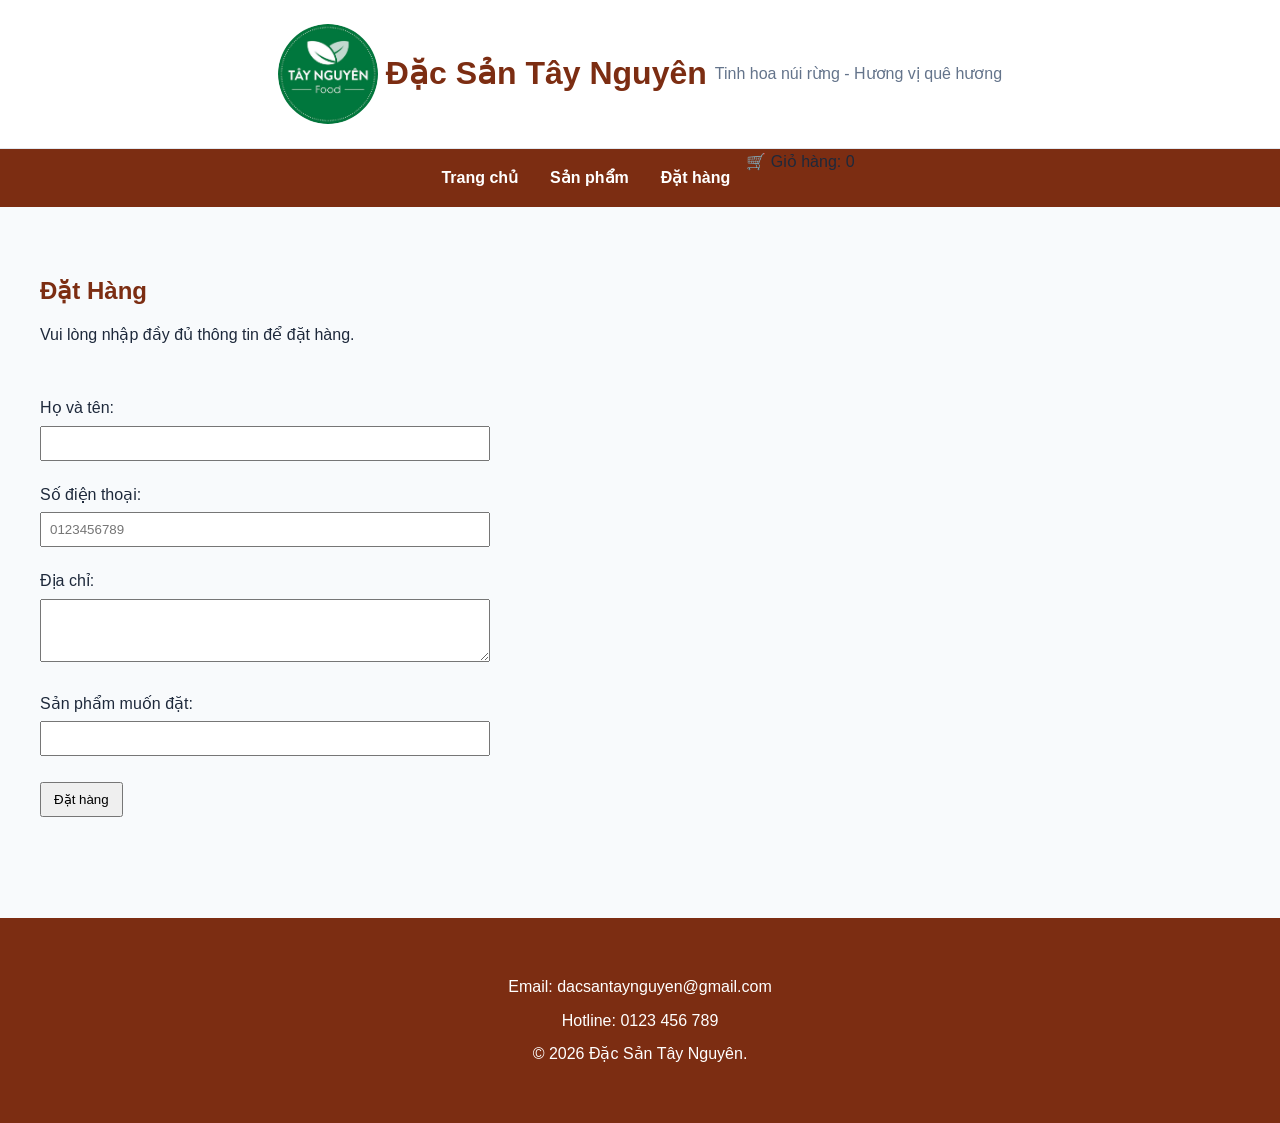
==== commit 72b5e557: "Sửa navbar v2" ====
--- a/contact.html
+++ b/contact.html
@@ -16,7 +16,6 @@
     <ul>
         <li><a href="index.html">Trang chủ</a></li>
         <li><a href="products.html">Sản phẩm</a></li>
-        <li><a href="product-detail.html">Chi tiết sản phẩm</a></li>
         <li><a href="contact.html">Đặt hàng</a></li>
         <li>🛒 Giỏ hàng: <span id="cart-count">0</span></li>
     </ul>
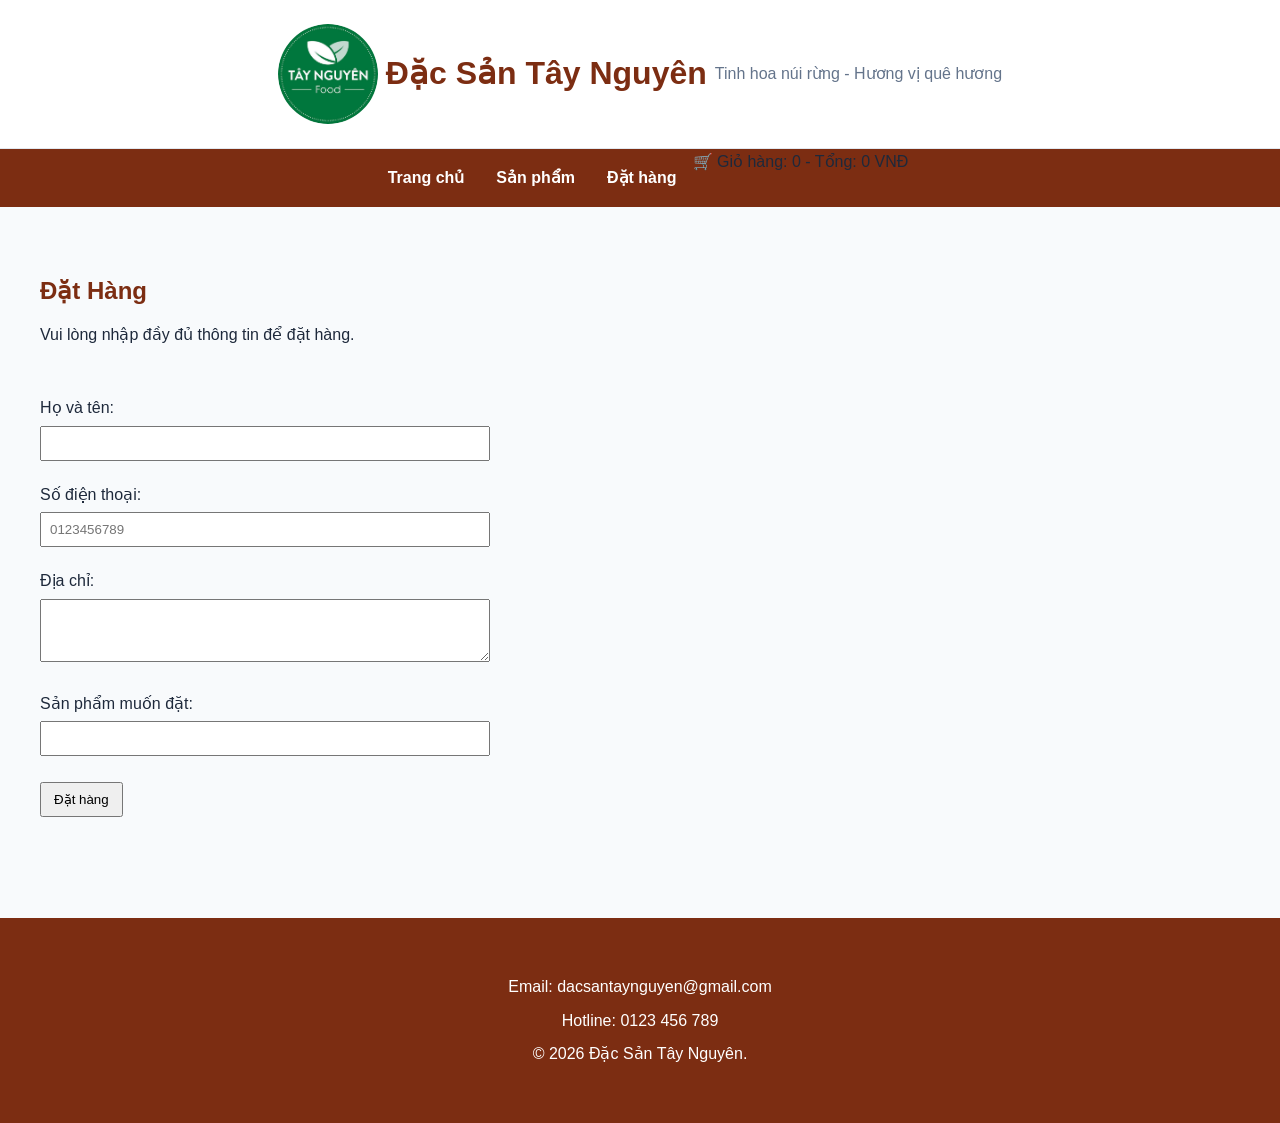
==== commit 22d8bc9b: "Switched to JSON, +total price & misc changes" ====
--- a/contact.html
+++ b/contact.html
@@ -17,7 +17,7 @@
         <li><a href="index.html">Trang chủ</a></li>
         <li><a href="products.html">Sản phẩm</a></li>
         <li><a href="contact.html">Đặt hàng</a></li>
-        <li>🛒 Giỏ hàng: <span id="cart-count">0</span></li>
+        <li>🛒 Giỏ hàng: <span id="cart-count">0</span> - Tổng: <span id="cart-total">0 VNĐ</span></li>
     </ul>
 </nav>
 <main>
--- a/css/style.css
+++ b/css/style.css
@@ -442,6 +442,17 @@
     font-size: 18px;
 }
 
+.featured-badge {
+    display: inline-block;
+    width: fit-content;
+    padding: 4px 8px;
+    color: #fff;
+    background-color: var(--color-primary);
+    border-radius: 999px;
+    font-size: 0.85rem;
+    font-weight: bold;
+}
+
 #form-message {
     font-weight: bold;
 }
